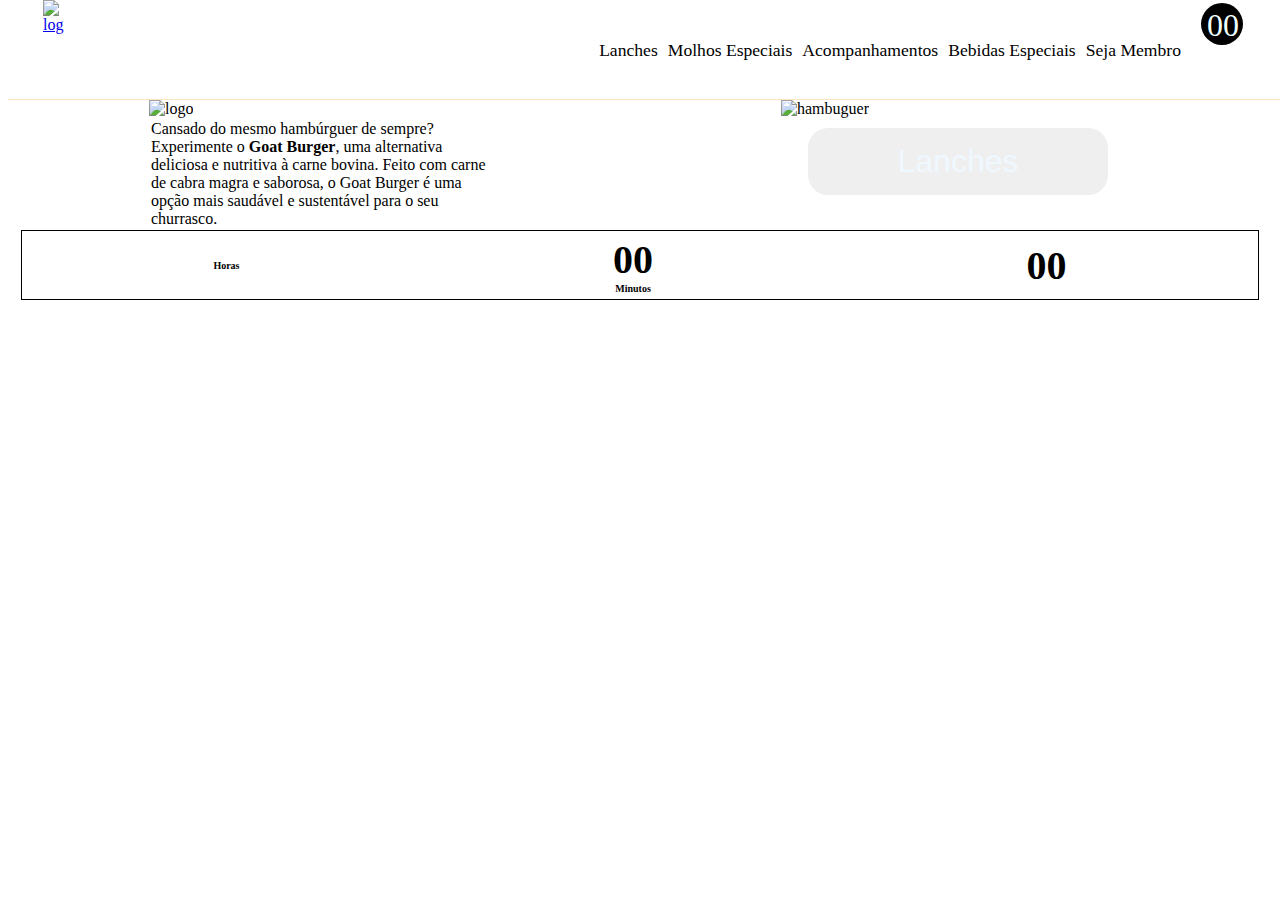
==== goatandgoat-burguer/index.html @ 6c8f056b "Add files via upload" ====
<!DOCTYPE html>
<html lang="en">

<head>
    <meta charset="UTF-8">
    <meta name="viewport" content="width=device-width, initial-scale=1.0">
    <title>Lanches</title>
    <link rel="stylesheet" href="recursos/estilo/estilo.css">
</head>

<body>
    <nav>
        <a href="index.html"><img src="recursos/imagens/mini_logo.png" alt="log"></a>
        <ul>
            <li><a href="lanches.html">Lanches</a></li>
            <li><a href="condimentos.html">Molhos Especiais</a></li>
            <li><a href="acompanhamentos.html">Acompanhamentos</a></li>
            <li><a href="bebidas_especiais.html">Bebidas Especiais</a></li>
            <li><a href="seja_menbro.html">Seja Membro</a></li>
            <li onclick="listarProduto()" id="carrinho"><a href="#" id="abrir_modal"><img src="recursos/imagens/carrinho.png" alt=""></a></li>
        </ul>
        <div id="qta">
            <span id="mostra_valor">00</span> 
        </div>
    </nav>


    <div id="secao">

        <section>
           <img src="recursos/imagens/logo.jpg" alt="logo">
            <div  class ="container_par" id="parCar">
                <p >
                    Cansado do mesmo hambúrguer de sempre? Experimente o <strong>Goat Burger</strong>, uma alternativa deliciosa e nutritiva
                    à carne bovina. Feito com carne de cabra magra e saborosa, o Goat Burger é uma opção mais saudável e
                    sustentável para o seu churrasco.
                </p>
            </div>
           
        </section>
        <section>
            <img src="recursos/imagens/b1.png" alt="hambuguer">
            <button type="submit">Lanches</button>
        </section>
    </div>
    <div id="relogio">
        <div>

            <span class="tempo">Horas</span>
        </div>
        <div>
            <span id="minutos">00</span>
            <span class="tempo">Minutos</span>
        </div>
        <div>
            <span id="segundos">00</span>

        </div>
    </div>
    <script type="text/javascript" src="recursos/js/action_index.js"></script>
    <script type="text/javascript" src="recursos/js/model.js"></script>
    <!--<script type="text/javascript" src="recursos/js/trocando_tema.js"></script>-->
</body>

</html>
---- goatandgoat-burguer/recursos/estilo/estilo.css ----
@import url('https://fonts.googleapis.com/css2?family=Open+Sans:ital,wght@0,300..800;1,300..800&display=swap');

*{
    box-sizing: border-box;
    font-family: 'Open Sans' sans-serif;
}

nav{
    border-bottom: 1px solid bisque;
    display: flex;
    width: 100%;
    margin-top: -100px;
    position: fixed;
    background-color: white;
    height: 100px;

}

nav ul{
    display: flex;
    flex-direction: row;
    flex-wrap: wrap;
    justify-content: flex-end;
    margin: 35px 15px 0;
    width: 100%; 
}

nav ul li{
    margin: 5px;
   list-style-type: none;
}

nav ul li a{
    text-decoration: none;
    font-size: 1.1em;
    font-family: Cambria, Cochin, Georgia, Times, 'Times New Roman', serif;  
    color: black;
}

nav img{
    width: 80px;
    margin-left: 35px;
}

nav span{
    position: relative;
    color: azure;
    font-size: 2em;
    right: 15px;
    bottom: 17px;
}

#qta{
    width: 33px;
    height: 33px;
    padding: 21px;
    background-color: black;
    border-radius: 50px;
    position: relative;
    right: 45px;
    top: 3px;
    z-index: -1;
}
 
 nav ul li img{
    width: 40x;
    margin-top: -35px;
 }

#secao{
    display: flex; 
    margin-top: 100px; 
    flex-wrap: wrap;
}

#secao section{
    width: 350px;
    margin: 0 auto;
}


#secao section p{
    margin: 2px;
}


#secao:nth-child(1) img{
    width: 350px;
}

#secao:nth-child(2) img{
    width: 350px;
}

#secao section button{
    width: 300px;
    padding: 15px;
    margin: 10px 27px;
    border-radius: 20px;
    border: none;
    font-size: 2em;
    color: aliceblue;
}
/*-----carrossel------*/
.container_par{
   display: flex;
   transition: transform 0.5s ease-in-out;
   transform: translateX(0);
}

/*-----relógio------------*/
#relogio{
    display: flex;
    align-items: center;
    justify-content: space-around;
    border: 1px solid black;
    width: 98%;
    margin: 0 auto;
    padding: 5px;
}

#relogio div{
    display: flex;
    flex-direction: column;
    align-items: center;
}

#relogio span{
    font-weight: bolder;
    font-size: 40px;
}
#relogio .tempo{
    font-size: 10px;
}

/*-------lanches---------*/

#lanches{
    display: flex;
    flex-direction: row;
    flex-wrap: wrap;
    justify-content: center;
    margin-top: 100px;
}

.lanches_item{
    margin: 15px;
    border: 1px solid black;
    border-radius: 20px;
    width: 300px;
    height: 580px;
    
}

.lanches_item .descricao_lanche{
    text-align: justify;
    margin: 10px;
}

#lanches img{
    width: 100%;
    border-radius: 20px 20px 0 0;
}

.lanches_item .nome_lanche{
    font-weight: 600;
    font-size: 1.2em;
    margin-left: 15px;
    width: 95%;
  
}

.lanches_item .valor_lanche{
    margin: 10px;
    font-size: 0.9em;
    font-weight: 600;
}

.lanches_item a{
    text-decoration: none;
    margin-left: 75px;
    padding: 5px 20px;
    border: 1px solid black;
    font-size: 1.5em;
    border-radius: 20px;
    color: black;
    font-weight: 600;
    display: inline;
}

.lanches_item a:hover{

    color: #dc920d;
}

/*-----------menbros-------*/
#menbro{
    display: flex;
    margin-top: 100px;
    
    
}

#menbro #menbros{
    display: flex;
    flex-direction: row;
    flex-wrap: wrap;
    justify-content: center;
    background-color: black;
    width: 50%;
    height: 560px;

}

#menbros img{
    width: 100%; /* Ajusta a largura da imagem para 100% do contêiner do lanche */
    height: auto; /* Mantém a proporção da imagem */
    border-radius: 50%;

    border: 3px solid white;
    margin: 5px;
  
    
}
#menbros img:hover{
    border: 3px solid#dc920d;
}

#menbro #form{
    width: 50%;
    margin: 20px;
    border: 3px solid black;
    border-radius: 15px;
}
#menbro #form label,input{
    display: block;
    margin:  7px;
    padding: 7px;
    border: none;
}
input[type="text"]:focus{
    outline: none;
  
}
#menbro #form input[type="text"]{
    width: 93%;
    border-bottom: 1px solid #ccc;
}

#menbro #form input[type="button"]{
    border-radius: 15px;
    margin-top: 25px;
    margin-left: 150px;
    padding: 25px ;
    border: 3px solid black;
    font-size: 1.3em;
    background-color: white;

}

#menbro #form input:hover{
    color:  #dc920d;
}

/*-------------fim menbros---------------*/


/*------------modal------------------*/
#fade{
    position: fixed;
    top:0;
    left: 0;
    width: 100%;
    height: 100%;
    background-color: rgba(0,0,0,0.6);
    z-index: 5;
}

#modal{
    position: fixed;
    left: 50%;
    top: 50%;
    transform: translate(-50%,-50%);
    background-color: #fff;
    z-index: 10;
    width: 500px; 
    max-width: 90%;
    padding: 1.2rem;
    border-radius: 0.5rem;
}

#fade,
#modal{
    transition: 0.5s;
    opacity: 1;
    pointer-events: all;
}

#modal_cabecalho, #modal_rodape{
    display: flex;
    justify-content: space-between;
    align-items: center;
     
}

#modal_cabecalho{
    border-bottom: 1px solid bisque;   
    margin-bottom: 1rem;
    padding-bottom: 1rem;
}

#modal_rodape{
    border-top: 1px solid bisque;   
    margin-top: 1rem;
    padding-top: 1rem; 
}

#modal_cabecalho h1{
    margin-bottom: 1rem;
}
#modal_cabecalho span{
    margin-bottom: 1rem;
    font-size: 1.3rem;
    color:rgba(0,0,0,0.3);
    transition: 0.4s;
    cursor: pointer;
}

#modal_cabecalho span:hover{
    margin-bottom: 1rem;
    color:#888 ;
}

#modal_rodape button{
    padding: .6rem 1.2rem;
    background-color: #888;
    color: #fff;
    border:none;
    border-radius: 20px;
    cursor: pointer;
    opacity: 0.7;
    font-size: 1rem;
    transition: 0.4s;
} 

#modal_rodape button:nth-child(1){
    background-color: #dc920d;
}

#modal_rodape button:hover{
    opacity: 1;
    color: black;
    /*font-size: 1.1rem;
    padding: .5rem 1.1rem;*/
}
#fade.hide, 
#modal.hide{
    opacity: 0;
    z-index: -5;
    pointer-events: none;
} 
/*---------fim modal-----------*/

/*---------pagamentos------------*/

#pagar_cartao{
    display: flex;
    width: 100%;
    justify-content: space-between;
    align-items: center;
    height: 50px;
    padding: 20px;
    margin-top: 15px;
}

#pagar_cartao img{
    width: 80px;
}

#pagamentos{
    display: flex;
    width: 100%;
    padding: 5px;
    justify-content: space-between;
    align-items: center;

}

#pagamentos #cartao,
#pagamentos #detalhes{
    padding: 20px;
    border : 1px solid #888;
    border-radius: 15px;
}

#pagamentos #cartao{
    width: 600px;
}

#pagamentos #cartao #selecione_cartao{
    display: flex;
    justify-content: space-around;
  
}
#pagamentos #cartao #selecione_bandeira{
    display: flex;
    justify-content: space-between;
    padding: 5px;
}

#pagamentos #cartao img{
    width: 80px;
    height: 60px;
}
/*-----------trocando tema ----------------------*/
.tema_escuro{
    background-color: #263238;
    color: #fff;
}

input[type="checkbox"]{
    display: none;
}

.tema{
    width: 16px;
    margin: 0;
    cursor: pointer;
}
#lua{
   display: none; 
}

.tema_escuro #lua{
    display: block;
}

.tema_escuro #sol{
    display: none;
}



/*----------------------------------------------------*/
/*-------fim  pagamentos----------*/

/*----------meida querys---------------*/

@media(max-width:900px){
    nav{
        display: block;
        height: 150px;
    }

    nav ul{
        margin: 5px 5px 0;
    }
    
    nav img{
        margin: 0 0  0 50%;
    }

    nav ul li a img{
      width: 50px;
      margin-left: 2px;
    }     
    
    #qta{
        left: 740px;
        top: -70px;
        z-index: -1;
    }
    
}

 @media(max-width:450px){
    nav img{
        margin: 0 0  0 40%;
    }
    
    nav ul{
        margin: 5px 1px 0;
        justify-content: center;
    }

    #secao section:nth-child(1){
       margin-top: 50px;
    }
 
}
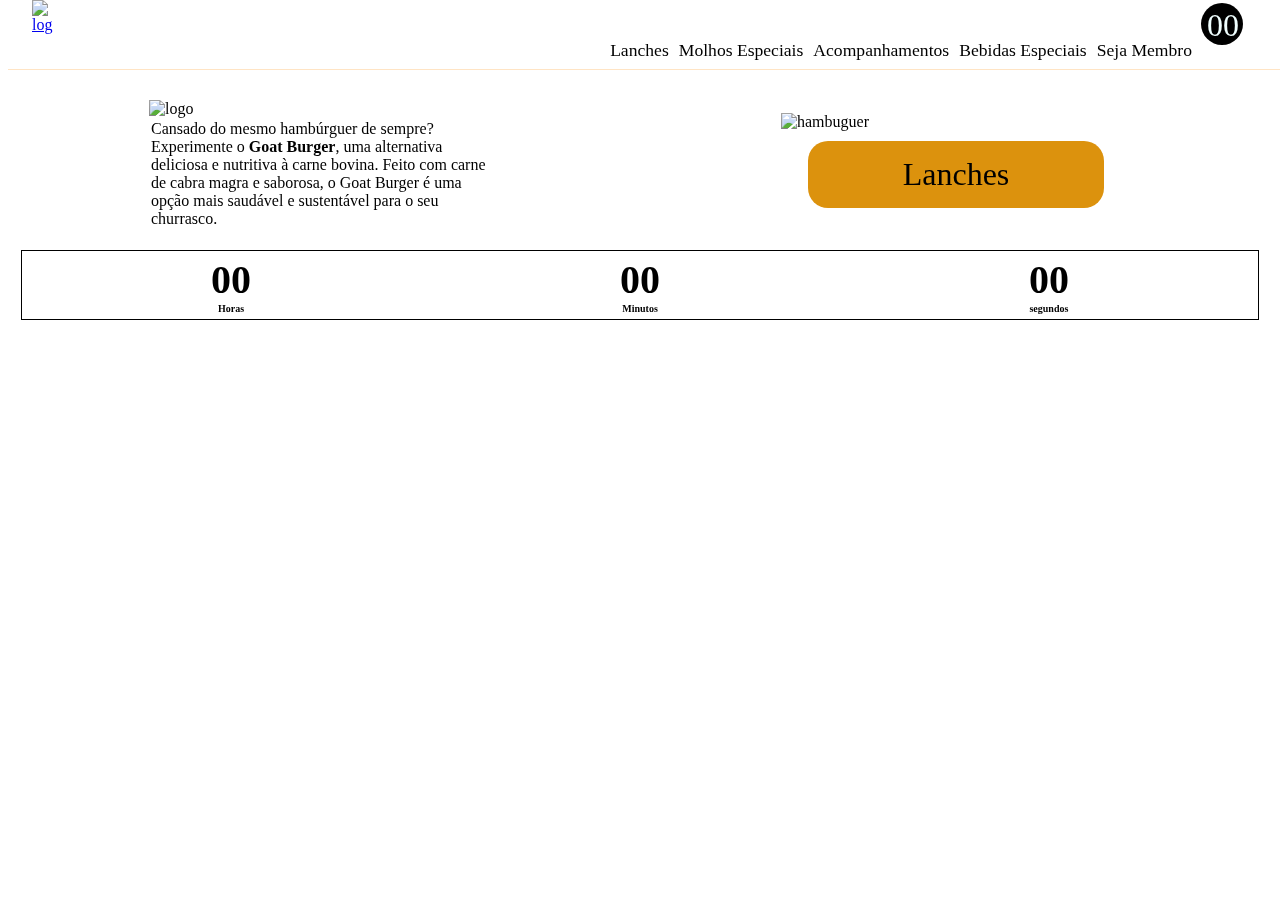
==== commit 79d71d88: "Add files via upload" ====
--- a/goatandgoat-burguer/index.html
+++ b/goatandgoat-burguer/index.html
@@ -26,7 +26,6 @@
 
 
     <div id="secao">
-
         <section>
            <img src="recursos/imagens/logo.jpg" alt="logo">
             <div  class ="container_par" id="parCar">
@@ -36,16 +35,15 @@
                     sustentável para o seu churrasco.
                 </p>
             </div>
-           
         </section>
         <section>
             <img src="recursos/imagens/b1.png" alt="hambuguer">
-            <button type="submit">Lanches</button>
+            <a href="lanches.html">Lanches</a>
         </section>
     </div>
     <div id="relogio">
         <div>
-
+            <span id="horas">00</span>
             <span class="tempo">Horas</span>
         </div>
         <div>
@@ -54,12 +52,16 @@
         </div>
         <div>
             <span id="segundos">00</span>
-
+            <span class="tempo">segundos</span>
         </div>
     </div>
     <script type="text/javascript" src="recursos/js/action_index.js"></script>
+    <script type="text/javascript" src="recursos/js/action_lanches.js"></script>
+    <script type="text/javascript" src="recursos/js/action_valida.js"></script>
     <script type="text/javascript" src="recursos/js/model.js"></script>
-    <!--<script type="text/javascript" src="recursos/js/trocando_tema.js"></script>-->
+    <script type="text/javascript" src="recursos/js/trocando_tema.js"></script>
+    <script type="text/javascript" src="recursos/js/modal.js"></script>
+    
 </body>
 
 </html>--- a/goatandgoat-burguer/recursos/estilo/estilo.css
+++ b/goatandgoat-burguer/recursos/estilo/estilo.css
@@ -12,7 +12,7 @@
     margin-top: -100px;
     position: fixed;
     background-color: white;
-    height: 100px;
+    height: 70px;
 
 }
 
@@ -22,12 +22,14 @@
     flex-wrap: wrap;
     justify-content: flex-end;
     margin: 35px 15px 0;
+    height: 35px;
     width: 100%; 
 }
 
 nav ul li{
+    
     margin: 5px;
-   list-style-type: none;
+    list-style-type: none;
 }
 
 nav ul li a{
@@ -38,8 +40,9 @@
 }
 
 nav img{
-    width: 80px;
-    margin-left: 35px;
+    width: 60px;
+    margin-left: 24px;
+    mix-blend-mode: multiply;
 }
 
 nav span{
@@ -71,11 +74,15 @@
     display: flex; 
     margin-top: 100px; 
     flex-wrap: wrap;
+    margin-bottom: 20px;
 }
 
 #secao section{
     width: 350px;
     margin: 0 auto;
+    display: flex;
+    flex-direction:column;
+    justify-content: center;
 }
 
 
@@ -86,20 +93,24 @@
 
 #secao:nth-child(1) img{
     width: 350px;
+    mix-blend-mode: multiply;
 }
 
 #secao:nth-child(2) img{
     width: 350px;
-}
-
-#secao section button{
-    width: 300px;
+    mix-blend-mode: multiply;
+}
+
+#secao section a{
+    text-decoration: none;
     padding: 15px;
     margin: 10px 27px;
     border-radius: 20px;
+    background-color: #dc920d;
     border: none;
     font-size: 2em;
-    color: aliceblue;
+    color: black;
+    text-align: center;
 }
 /*-----carrossel------*/
 .container_par{
